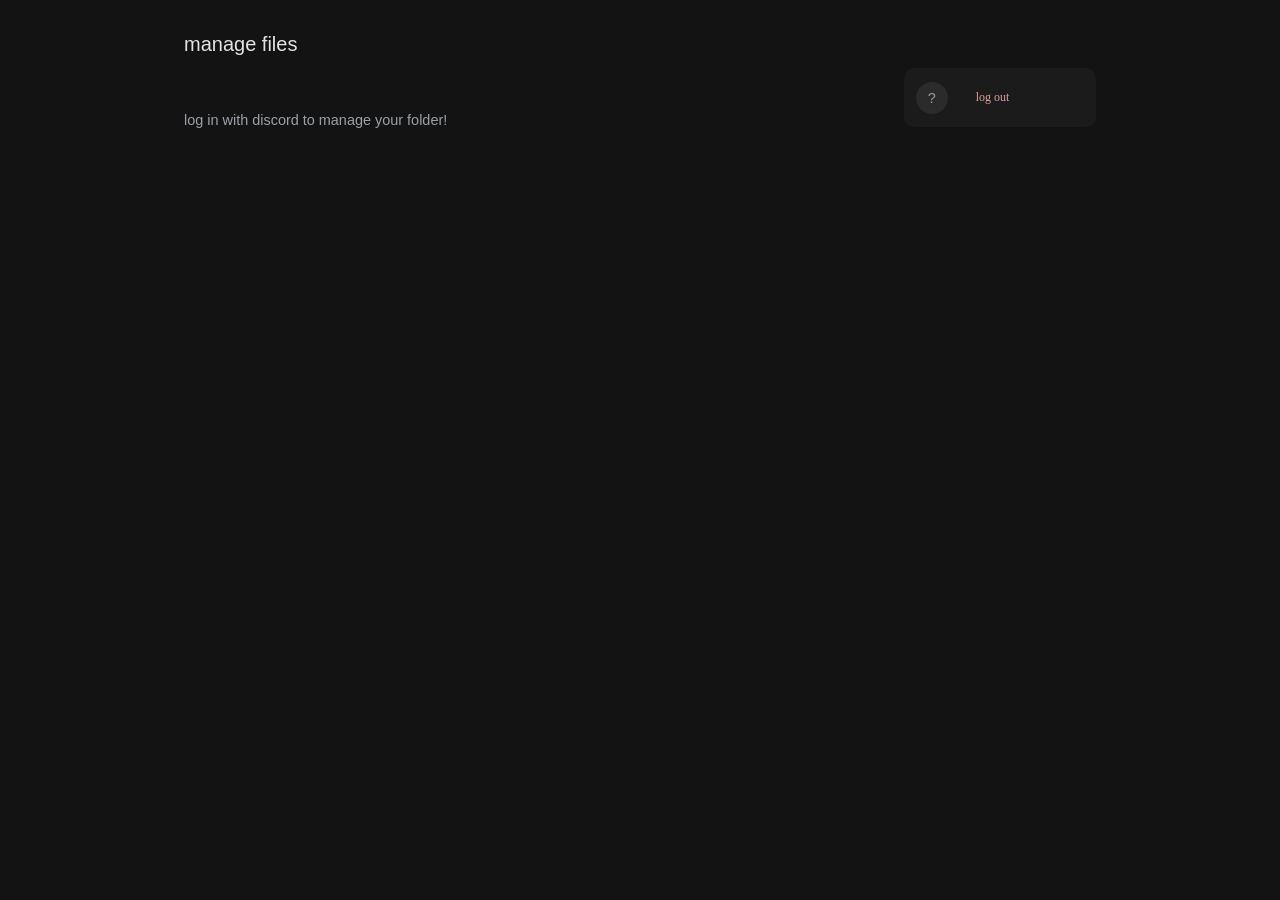
==== manage.html @ f42c9b2f "cat manager" ====
<!doctype html>
<html lang="en">
  <head>

    <meta charset="utf-8" />
    <meta name="viewport" content="width=device-width, initial-scale=1" />
    <title>MANAGE your cat!! big business</title>

    <link rel="icon" type="image/png" href="favicon.png" />
    <link rel="stylesheet" href="index.css" />
    <link rel="stylesheet" href="src/manage.css" />

  </head>
  <body>
    <div class="managepage">
      <header class="manageheader">
        <h1>manage files</h1>
        <div class="managelogin">
          <button type="button" class="discordavatarbutton headericonbutton">
            <svg xmlns="http://www.w3.org/2000/svg" width="24" height="24" fill="#aac1f0" viewBox="0 -960 960 960">
              <path d="M480-481q66 0 113-47t47-113-47-113-113-47-113 47-47 113 47 113 113 47M160-160v-94q0-38 19-65t49-41q67-30 128.5-45T480-420t123.5 15.5T732-360q31 14 49.5 41t18.5 65v94z"/>
            </svg>
          </button>
          <div class="discordmenu" hidden>
            <div class="discordmenuavatar"></div>
            <div class="discordmenuname"></div>
            <button type="button" class="discordmenulogout">log out</button>
          </div>
        </div>
      </header>
      <main class="managemain">
        <div class="managestatus">log in with discord to manage your folder</div>
        <div class="managefolders" hidden></div>
      </main>
    </div>
    <script type="module" src="src/manage.js"></script>
  </body>
</html>
---- index.css ----
@font-face {
    font-family: "google sans";
    src: url("assets/fonts/roboto.woff2") format("woff2");
    font-weight: 300;
}
@font-face {
    font-family: "comic sans";
    src: url("assets/fonts/comicsans.woff2") format("woff2");
    font-weight: 300;
}

/*//////////////////////////////////////////////////////////////////////*/

*, *::before, *::after {box-sizing: border-box; scrollbar-width: none}
*::-webkit-scrollbar {width: 0; height: 0}

html, body {
    margin: 0; height: 100%;
    font-size: 0.95em; font-weight: 100;
    font-family: "google sans";
    color: #eee; background: #131314;
}
html {scrollbar-gutter: stable}

.goog {
    display: flex; height: 100%;
    min-height: 0;
}

:any-link {
    color: #8ab4f8;
    text-decoration-line: underline; text-decoration-style: wavy;
}
:is(a, b, s, i, p, span, em, li, ul, br,
    button, input, textarea,
    h1, h2, h3, h4, h5, h6):not(.readmesidebar *) {user-select: none}
img {
    -webkit-user-drag: none; user-select: none;
}

/*//////////////////////////////////////////////////////////////////////*/

.readmesidebar {
    width: min(320px, 38vw); min-width: 120px;
    background: rgba(128,128,128,0.05); overflow: hidden;
    flex-shrink: 0; transition: none;
    display: flex; flex-direction: column; min-height: 0;
}
.readmesidebar .readmescroll {flex: 1 1 auto; min-height: 0}

/*//////////////////////////////////////////////////////////////////////*/

.goog:not(.readmeopen) .readmesidebar {
    width: 0; min-width: 0;
    opacity: 0; pointer-events: none;
}

.readmeclose {display: none; margin: 0}

.readmebar {
    display: flex; gap: 8px;
    align-items: center; margin: 0 0 0.5em;
}

.readmecontent {min-width: 0}

.readmenav {display: flex; gap: 6px}
.readmenavbtn {
    font-family: "google sans";
    width: auto !important; height: 32px;
    padding: 0 4px !important;
    border-radius: 50px !important; background: #2b323e;
    color: #c5d5f3; font-size: 12px;
}
.readmenavbtn:hover {background: #2b323e}
.readmenavbtn.active {background: #2b323e}


/* special markdown css below :p */
h1, h2, h3, h4, h5, h6 {
    font-weight: 200; margin: 0;
    line-height: 1;
}

.readmescroll {
    height: 100%; overflow: auto;
    padding: 1em;
}
.readrivemediaoc {max-width: 100%; font-family: "comic sans", cursive}
.readrivemediaoc a {overflow-wrap: anywhere; word-break: break-word}

.readrivemediaoc p {
    color: #ccc; font-size: 13px;
}

.readrivemediaoc img:not([width]) {
    display: block; width: 100%;
    padding-bottom: 1em;
}
.readrivemediaoc img[width] {
    display: inline; vertical-align: middle;
    align-items: baseline;
}

.readrivemediaoc h6 {
    font-size: 0.75em; opacity: 0.75;
    line-height: 1; margin: 0;
}

hr {
    border: none; border-bottom: 1px solid rgba(128,128,128,0.5);
    margin: 1.5em 0; width: 100%;
}

li {
    margin-left: 1em; font-weight: 200;
    font-size: 0.75em; color: #ccc;
}

/*//////////////////////////////////////////////////////////////////////*/

.drivemain {
    flex: 1; display: flex;
    flex-direction: column; min-width: 0;
}

.driveheader {
    display: flex; align-items: center;
    flex-wrap: nowrap; gap: 1em;
    padding: 1em;
}

.searchwrap {
    flex: 1 1 auto; min-width: 0;
}
.searchbar {
    display: flex; align-items: center;
    gap: 4px; background: #1e1f20;
    border-radius: 99px; height: 3em;
    padding: 12px 0 12px 12px;
}
.searchbar .searchinput {
    min-width: 0;
}
.searchbar .viewtoggle.insearch {
    margin-left: auto; height: 3em;
    background: rgba(0,0,0,0.18);
}
.searchbar .thumbsizetoggle.insearch {margin-left: 6px}
.thumbsizetoggle.sizehidden {display: none}
.searchinput {
    font-family: "google sans";
    flex: 1; border: none;
    background: transparent; color: #eee;
    font-size: 1.1em; outline: none;
}

.headercontrols {
    display: flex; align-items: center;
}

/*//////////////////////////////////////////////////////////////////////*/

.discordwrap {
    position: relative; height: 3em;
    display: flex; align-items: center;
}

.discordavatarbutton {
    width: 3em; height: 3em;
    margin: 0 0 0 0.25em; padding: 0;
    border: none; border-radius: 50%;
    background: transparent; cursor: pointer;
    display: grid; place-items: center;
}
.discordavatarbutton:hover {
    background: #232324;
}

.discordavatar {
    width: 28px; height: 28px;
    border-radius: 50%; object-fit: cover;
}

.discordavatarimg {
    width: 28px; height: 28px;
    border-radius: 50%; object-fit: cover;
}

/*//////////////////////////////////////////////////////////////////////*/

.discordmenu {
    position: absolute; top: calc(100% + 8px);
    right: 0; min-width: 220px; user-select: none;
    padding: 10px; border-radius: 14px;
    background: #282a2c; z-index: 6767;
}

.discordmenutop {
    display: grid; grid-template-columns: 34px 1fr;
    gap: 1em; align-items: center;
    padding-bottom: 0.25em;
}

.discordmenuavatar {
    width: 3em; height: 3em;
    border-radius: 50%;
    overflow: hidden; display: grid;
    place-items: center;
}
.discordmenuavatar img {
    width: 100%; height: 100%;
    object-fit: cover;
    display: block;
}

.discordmenuname {
    font-weight: 600;
    font-size: 1.35em; color: #eee;
    overflow: hidden; text-overflow: ellipsis;
    white-space: nowrap;
}

.discordmenulogout {
    font-family: "google sans" !important;
    width: 100%; display: flex;
    align-items: center; gap: 8px;
    padding: 10px 12px; border-radius: 12px;
    border: none; background: #1e1f20;
    color: #eee; cursor: pointer;
}
.discordmenulogout:hover {background: #232324}

.loginhint {
    position: fixed;
    right: 28px; top: 60px;
}
.loginhint img {
    width: 90px;
    height: auto; display: block;
}
.loginhint.fade {opacity: 0}

/*//////////////////////////////////////////////////////////////////////*/

.headericonbutton {
    flex: 0 0 auto; width: 40px;
    height: 3em; padding: 0;
    border: none; border-radius: 50%;
    background: transparent; cursor: pointer;
    display: grid; place-items: center;
}
.headericonbutton:hover {
    background: #2a2b2c;
}

.headericonbutton:disabled {
    filter: grayscale(1); opacity: 0.42;
    cursor: default; pointer-events: none;
}
.headericonbutton[hidden] {display: none !important}
/* holy slop */
.commentsbutton .commentsicon {grid-area: 1 / 1}
.commentsbutton .commentsiconoff {display: none}
.commentsbutton.commentsmuted .commentsicon-on {display: none}
.commentsbutton.commentsmuted .commentsiconoff {display: block}

.readmebutton .readmeicon {grid-area: 1 / 1}
.readmebutton .readmeicon-closed {display: none}
.readmebutton.readmeclosed .readmeicon-open {display: none}
.readmebutton.readmeclosed .readmeicon-closed {display: block}

.headeractions {
    display: flex; align-items: center;
    gap: 0.5em;
}

.viewtoggle {
    background: #1e1f20; height: 4em;
    display: flex; align-items: center;
    border-radius: 99px; overflow: hidden;
}
.viewbutton {
    width: 40px; height: 4em;
    border: none; background: none;
    cursor: pointer; display: grid;
    place-items: center;
}
.viewbutton.active {background: #232324}

.refreshwrap {
    position: relative; display: flex;
    align-items: center; justify-content: center;
    min-width: 40px; align-self: center;
    height: 3em; box-sizing: content-box;
}
.refreshbutton {
    width: 40px; height: 3em;
    border: none; border-radius: 50%;
    background: transparent; color: #8ab4f8;
    cursor: pointer; display: grid;
    place-items: center;
}
.refreshbutton:hover {background: #232324}

.refreshtime {
    position: absolute; left: 50%;
    top: calc(100% - 10px); transform: translateX(-50%);
    font-size: 0.7em; color: #9aa0a6;
    line-height: 1.1; white-space: nowrap;
    pointer-events: none;
}

/*//////////////////////////////////////////////////////////////////////*/

.breadcrumbs {
    display: flex; align-items: center;
    flex-wrap: wrap; gap: 6px;
    font-size: 14px;
}

.breadcrumbs button {
    font: inherit; background: none;
    border: none; color: #9aa0a6;
    cursor: pointer; padding: 4px 6px;
    border-radius: 4px;
}

.breadcrumbs button:hover {
    background: #1e1f20; color: #eee;
}

.breadcrumbs button.current {
    color: #eee; font-weight: 500;
    cursor: default;
}

.drivecontent {
    flex: 1; overflow: auto;
    padding: 8px 24px 24px;
}

.drivegrid {
    display: flex; flex-direction: column;
    gap: 12px;
}

/*//////////////////////////////////////////////////////////////////////*/

.folderrow {
    display: grid; grid-template-columns: repeat(auto-fill, minmax(220px, 1fr));
    gap: 12px 16px;
}

.name {
    overflow: hidden; text-overflow: ellipsis;
    white-space: nowrap;
}

.filegrid {
    display: grid; grid-template-columns: repeat(auto-fill, minmax(220px, 1fr));
    gap: 16px;
}
.filegrid.thumbsmall:not(.listmode),
.folderrow.foldergrid.thumbsmall {grid-template-columns: repeat(auto-fill, minmax(140px, 1fr))}
.filegrid.thumblarge:not(.listmode),
.folderrow.foldergrid.thumblarge {grid-template-columns: repeat(auto-fill, minmax(320px, 1fr))}

.filegrid.listmode {
    grid-template-columns: repeat(auto-fill, minmax(340px, 1fr));
    gap: 4px 12px;
}

.foldergrid {gap: 16px}
.folderlist {
    grid-template-columns: repeat(auto-fill, minmax(340px, 1fr));
    gap: 4px 12px;
}
.folderlist .filecard {
    display: flex; align-items: center;
    border-radius: 8px;
}
.folderlist .thumb {
    width: 72px; min-width: 72px;
    aspect-ratio: 1; order: -1;
}
.folderlist .filehead {flex: 1}
.folderthumbgrid {
    position: relative; z-index: 1;
    width: 100%; height: 100%;
    display: grid; gap: 4px;
    padding: 8px; box-sizing: border-box;
    grid-template-columns: 1fr 1fr;
    grid-template-rows: 1fr 1fr;
}
.folderthumbgrid img {
    min-width: 0; min-height: 0;
    border-radius: 4px;
}
.folderthumbgrid.count1 {grid-template-columns: 1fr; grid-template-rows: 1fr}
.folderthumb:has(.thumbimg:not(.thumbimgpending)) .thumbicon {display: none}
.foldergrid.thumbsmall .folderthumbgrid {padding: 5px; gap: 3px}
.foldergrid.thumblarge .folderthumbgrid {padding: 12px; gap: 6px}
.folderlist .folderthumbgrid {padding: 4px; gap: 2px}

.filecard {
    background: #1b1b1b; border-radius: 10px;
    overflow: hidden; border: 1px solid transparent;
    cursor: pointer;
}
.filecard:hover {
    background: #232324;
}

.filehead {
    display: flex; align-items: center;
    gap: 8px; padding: 10px;
}

.foldersize {
    margin-left: auto; flex-shrink: 0;
    color: #9aa0a6; font-size: 0.78em;
}

.folderreadme {
    background: #1b1b1b; border-radius: 10px;
    padding: 4px 18px; margin-bottom: 12px;
}
.folderreadme[hidden] {display: none}
.folderreadme h1, .folderreadme h2, .folderreadme h3,
.folderreadme h4, .folderreadme h5, .folderreadme h6 {
    color: #e3e3e3; margin: 0.6em 0 0.3em;
}
.folderreadme p {color: #c5d5f3; line-height: 1.5}
.folderreadme a {color: #8ab4f8}
.folderreadme pre {
    background: #111; border-radius: 6px;
    padding: 10px; overflow: auto;
}

.filemore {
    margin-left: auto;
    width: 34px; height: 34px;
    display: grid; place-items: center;
    border: none; border-radius: 999px;
    background: transparent;
    cursor: pointer;
    color: #9aa0a6;
}
.filemore:hover {background: rgba(255,255,255,0.06)}
.filemore:active {background: rgba(255,255,255,0.09)}
.filemore svg {display: block}

/*//////////////////////////////////////////////////////////////////////*/

.contextmenuwrap {
    position: fixed; inset: 0;
    z-index: 5000;
}
.contextmenuwrap[hidden] {display: none !important}
.contextmenubackdrop {
    position: absolute; inset: 0;
    background: transparent;
}
.contextmenu {
    position: absolute;
    min-width: 260px; max-width: min(320px, calc(100vw - 16px));
    border-radius: 12px; background: #1b1b1b;
    box-shadow: 0 16px 44px rgba(0,0,0,0.75);
}
.contextmenuitem {
    width: 100%;
    display: flex; align-items: center;
    gap: 10px; padding: 0.5em; border: 0;
    cursor: pointer; background: transparent;
    color: #eee; font: inherit; text-align: left;
}
.contextmenuitem:hover {background: rgba(255,255,255,0.06)}
.contextmenuitem:active {background: rgba(255,255,255,0.09)}
.contextmenuicon {width: 24px; height: 24px; display: grid; place-items: center; flex: 0 0 24px}
.contextmenutext {flex: 1 1 auto}

.icon {
    display: block; width: 18px;
    height: 18px; flex: 0 0 18px;
}

/*//////////////////////////////////////////////////////////////////////*/

.thumb {
    aspect-ratio: 1 / 1; background: #0e0e0f;
    display: flex; align-items: center;
    justify-content: center; overflow: hidden;
    position: relative;
}

.thumbicon {
    position: absolute; inset: 0;
    display: grid; place-items: center;
    opacity: 0.35; pointer-events: none;
}
.thumbicon .icon {
    width: 56px; height: 56px;
}

.thumb img {
    width: 100%; height: 100%;
    object-fit: cover; position: relative;
    z-index: 1; border: 0;
    outline: none;
    box-shadow: none;
    background: transparent;
}

.thumbimgpending {
    opacity: 0;
}

.thumbfallback {
    font-size: 12px; color: #9aa0a6;
    padding: 12px; text-align: center;
}

.filegrid.listmode .filecard {
    display: flex; align-items: center;
    border-radius: 8px;
}

.filegrid.listmode .thumb {
    width: 72px; min-width: 72px;
    aspect-ratio: 1; order: -1;
}
.filegrid.listmode .filehead {
    flex: 1;
}

.loadingstate, .emptystate {
    grid-column: 1 / -1; text-align: center;
}

.sogdot {
    width: 20px; height: 20px;
}

.sogloading {
    min-height: 80px; display: flex;
    align-items: center; justify-content: center;
    gap: 6px;
}

/*//////////////////////////////////////////////////////////////////////*/

.medialightbox {
    position: fixed; inset: 0;
    z-index: 600; display: flex;
    align-items: center; justify-content: center;
    opacity: 0; visibility: hidden;
    pointer-events: none;
    transition: opacity 0.22s ease, visibility 0.22s;
}

.medialightbox.medialightboxvisible {
    opacity: 1; visibility: visible;
    pointer-events: auto;
}

.medialightbox > .mediabackdrop {
    position: absolute; inset: 0;
    background: rgba(0, 0, 0, 0.76);
}

.medialightbox > .mediabox {
    position: relative; width: 100vw;
    height: 100vh;
    display: flex; align-items: center;
    justify-content: center; border-radius: 12px;
    box-shadow: 0 24px 64px rgba(0, 0, 0, 0.55);
    overflow: visible;
}

.mediatoolbar {
    position: absolute; top: 10px;
    left: 10px; z-index: 2500;
    display: flex; gap: 6px;
    align-items: center;
}
.mediatoolbar .headericonbutton {
    width: 42px; height: 42px;
    border-radius: 999px; background: #1e1f20;
    box-shadow: 0 2px 10px rgba(0,0,0,0.4);
}
.mediatoolbar .headericonbutton:hover {background: #2f3031}

.mediaviewport {
    position: relative; display: flex;
    width: 100%; height: 100%;
    align-items: center; justify-content: center;
    gap: 10px; padding: 8px;
    overflow: hidden;
}

.mediastage {
    position: relative; flex: 1 1 auto;
    min-width: 0; height: 100%;
    display: flex; align-items: center;
    justify-content: center; overflow: hidden;
}

/*//////////////////////////////////////////////////////////////////////*/

.medianav {
    position: absolute; top: 50%;
    transform: translateY(-50%); z-index: 2000;
    width: 42px; height: 42px;
    border-radius: 999px; background: rgba(19, 19, 20, 0.55);
}
.medianav:hover {
    background: rgba(30, 31, 32, 0.85);
}
.medianavleft {left: 12px}
.medianavright {right: 12px}

/*//////////////////////////////////////////////////////////////////////*/

.mediacontent {
    max-width: 100%; max-height: calc(100vh - 56px);
    display: flex; align-items: center;
    justify-content: center;
}

.mediacontent img,
.mediacontent video {
    max-width: 100%; max-height: calc(100vh - 56px);
    object-fit: contain; border-radius: 8px;
}

.mediacontent video {
    width: 100%; background: #000;
}

.mediaregionlayer {
    position: absolute; inset: 0;
    pointer-events: none; overflow: hidden;
}

.mediaregion {
    position: absolute;
    border: 1px solid rgba(255,193,7,0.95);
    transition: opacity 140ms ease;
}
.mediastage.commentfocus .mediaregion:not(.active) {opacity: 0.25}

.mediastage.commentfocus::before {
    content: "";
    position: absolute;
    inset: 0;
    background: rgba(0,0,0,0.18);
    pointer-events: none;
    z-index: 1;
}
.mediastage.commentfocus .mediacontent {position: relative; z-index: 2}
.mediastage.commentfocus .mediaregionlayer,
.mediastage.commentfocus .mediainfo {z-index: 2}

.mediastage.commentfocus .mediacontent {
    filter: brightness(0.5)
}

.mediastage.commentfocus .mediacontent img {
    background: #000;
    border-radius: 8px;
}
.mediaregionlayer.selecting {
    pointer-events: auto;
    cursor: crosshair;
    touch-action: none;
}
.mediaregiondraft {
    position: absolute;
    border: 1px dashed rgba(138,180,248,0.95);
    background: rgba(138,180,248,0.16);
}

.mediainfo {
    position: absolute; bottom: 5px; left: 5px;
    padding: 8px 12px; border-radius: 0.5em;
    background: rgba(0,0,0,0.5); color: #e3e3e3;
    font-size: 13px; font-weight: 300; max-width: 62%;
    line-height: 1.35; word-break: break-word;
}
.mediainfofilename {
    font-size: 12px;
    color: #e3e3e3;
}
.mediainfometa {
    font-size: 9px;
    opacity: 0.75;
    line-height: 1.3;
}

.mediacomments {
    flex: 0 0 auto; height: 100%;
    width: min(360px, 34vw);
    border-radius: 10px;
    display: flex;
    flex-direction: column; overflow: hidden;
    overscroll-behavior: contain;
    touch-action: pan-y;
    pointer-events: auto;
}
.mediacomments[hidden] {display: none !important}

.mediacommentslist {
    flex: 1 1 auto; min-height: 0;
    overflow: auto; display: flex;
    flex-direction: column;
    gap: 5px; overscroll-behavior: contain;
    -webkit-overflow-scrolling: touch;
}

.mediacomment {
    background: #161719; border-radius: 8px;
    padding: 8px 10px;
}
.mediacommentchain {
    display: flex;
    flex-direction: column;
    gap: 0; border-radius: 8px;
    overflow: hidden;
    flex: 0 0 auto;
}
.mediacommentchain.dimmed {
    filter: brightness(0.55);
    /* is it better to use ms over s? answer: Fuuckkkk i don't knowwww */
    transition: filter 140ms ease;
}
.mediacommentchain:not(.dimmed) {
    filter: none;
}
.mediacommentchain .mediacomment {
    border: none;
    border-radius: 0;
}
.mediacommentchain .mediacomment:first-child {border-top: none}
.mediacomment.clickable {cursor: pointer}
.mediacomment.isreply {
    padding-left: 3em;
}

.mediacommentrow {
    display: grid; grid-template-columns: 28px 1fr;
    gap: 8px; align-items: start;
}

.mediacommentpfpwrap {
    position: relative; width: 28px;
    height: 28px;
}

.mediacommentpfp {
    width: 28px; height: 28px;
    border-radius: 50%; object-fit: cover;
    background: #0f1011; border: 1px solid rgba(255,255,255,0.08);
}

.mediacommentsource {
    position: absolute; right: -2px;
    bottom: -2px; width: 1em; height: auto;
    background: black;
    border-radius: 50%;
}

/* perhaps this could be styled more uniquely? */
.mediacommentpfpfallback {
    object-fit: contain;
    background: #000;
}

.mediacommentmeta {
    display: flex; flex-direction: column;
    align-items: flex-start; gap: 2px;
    margin-bottom: 4px;
}

.mediacommentauthor {
    font-size: 12px; color: #eee;
    overflow: hidden; text-overflow: ellipsis;
    white-space: nowrap;
}

.mediacommenttime {
    font-size: 11px; color: #9aa0a6;
    white-space: nowrap;
}

.mediacommenttext {
    font-size: 13px; color: #eee;
    word-break: break-word;
}

.mediacommentbody {
    max-height: 5.6em;
    overflow: auto;
}

.mediacommentsempty {
    color: #9aa0a6; font-size: 13px;
    text-align: center; padding: 18px 10px;
}

/*//////////////////////////////////////////////////////////////////////*/

.commentcompose {
    width: 100%; height: 78px; resize: none;
    min-height: 78px; max-height: 78px;
    overflow: auto; font: inherit;
    color: #eee; background: rgba(0,0,0,0.18);
    border: 1px solid rgba(255,255,255,0.08); 
    border-radius: 10px 10px 10px 0;
    padding: 10px; outline: none;
}

.commentcomposerwrap {margin-top: 0}
.regioncomposer {
    position: sticky;
    bottom: 0; z-index: 3;
    background: #161719;
}

.commentcompose:focus {border-color: rgba(138,180,248,0.35)}
.commentcomposeactions {
    display: flex; justify-content: flex-start;
    gap: 0; margin-top: 0;
}
.commentpost {
    font: inherit; padding: 4px 8px 4px 8px;
    border-radius: 0 0 10px 10px; border: 1px solid rgba(138,180,248,0.25);
    background: rgba(138,180,248,0.10); color: #8ab4f8;
    cursor: pointer;
}
.commentpost:hover {background: rgba(138,180,248,0.16)}
.commentpost:disabled {opacity: 0.5; cursor: default}

/*//////////////////////////////////////////////////////////////////////*/

.discordloginbutton,
.discordlogout {
    font: inherit; padding: 8px 10px;
    border-radius: 8px; border: 1px solid rgba(138,180,248,0.25);
    background: rgba(138,180,248,0.08); color: #8ab4f8;
    cursor: pointer;
}
.discordloginbutton:hover,
.discordlogout:hover {
    background: rgba(138,180,248,0.14);
}

/*//////////////////////////////////////////////////////////////////////*/

.zipwrap {
    position: fixed; right: 18px;
    bottom: 18px; z-index: 500;
    display: flex; flex-direction: column;
    align-items: flex-end; gap: 10px;
}
.zipbutton {
    width: 52px; height: 52px;
    border-radius: 50%; border: none;
    background: #1b1b1b; cursor: pointer;
    display: grid; place-items: center;
}
.zipbutton:hover {background: #232323}
.zipwrap.zipping .zipbutton {display: none}
.zippanel {
    width: 264px; padding: 10px 12px;
    background: #1b1b1b; border: none;
    border-radius: 10px;
}
.zippanel.zipactive {cursor: pointer}
.zipname {
    color: #e6e6e6; font-size: 0.85em;
    height: 16px; line-height: 16px;
    white-space: nowrap; overflow: hidden;
    text-overflow: ellipsis;
}
.zipbar {
    margin-top: 6px; height: 3px;
    background: rgba(255,255,255,0.08); border-radius: 3px;
    overflow: hidden;
}
.zipbarfill {
    height: 100%; width: 0%;
    background: #8ab4f8;
}
.zipstats {
    margin-top: 5px; color: #9aa0a6;
    font-size: 0.8em;
    height: 15px; line-height: 15px;
}
---- src/manage.css ----
.managepage {
    max-width: 960px; margin: 0 auto;
    padding: 24px; color: #e3e3e3;
    font-family: Arial, sans-serif;
}

.manageheader {
    display: flex; align-items: center;
    justify-content: space-between;
    margin-bottom: 24px;
}
.manageheader h1 {font-size: 20px; margin: 0}

.managelogin {position: relative}
.discordmenu {
    position: absolute; right: 0; top: 44px;
    background: #1b1b1b; border-radius: 10px;
    padding: 12px; min-width: 180px;
    display: flex; align-items: center; gap: 8px;
    z-index: 10;
}
.discordmenuavatar {
    width: 32px; height: 32px;
    border-radius: 50%; overflow: hidden;
    background: #2b2b2b; flex-shrink: 0;
}
.discordmenuname {flex: 1; font-size: 13px; overflow: hidden; text-overflow: ellipsis; white-space: nowrap}
.discordmenulogout {
    background: transparent; border: none;
    color: #df9d9b; cursor: pointer;
    font-size: 12px;
}

.managestatus {color: #9aa0a6; padding: 24px 0}

.managefolder {margin-bottom: 32px}
.managefoldertitle {
    font-size: 16px; margin: 0 0 12px;
    text-transform: capitalize;
}

.managegrid {
    display: grid; grid-template-columns: repeat(auto-fill, minmax(140px, 1fr));
    gap: 12px; margin-bottom: 12px;
}
.managegridloading {
    color: #9aa0a6; font-size: 13px;
    grid-column: 1 / -1;
}

.managecard {
    background: #1b1b1b; border-radius: 8px;
    overflow: hidden; transition: opacity 0.15s;
}
.managethumb {
    width: 100%; aspect-ratio: 1;
    object-fit: cover; display: block;
    background: #111;
}
.managecardname {
    font-size: 12px; padding: 6px 8px 0;
    overflow: hidden; text-overflow: ellipsis; white-space: nowrap;
}
.managecardmeta {font-size: 11px; color: #9aa0a6; padding: 0 8px}
.managecardactions {
    display: flex; gap: 6px;
    padding: 8px;
}
.managecardactions button {
    flex: 1; font-size: 11px;
    padding: 6px; border-radius: 6px;
    border: none; cursor: pointer;
    background: #2b2b2b; color: #e3e3e3;
}
.managedeletebtn {color: #df9d9b !important}
.managecardactions button:hover {background: #333}

.manageupload {
    display: inline-block;
    background: #2b2b2b; color: #8ab4f8;
    padding: 10px 16px; border-radius: 8px;
    cursor: pointer; font-size: 13px;
}
.manageupload:hover {background: #333}
.manageuploadstatus {
    color: #9aa0a6; font-size: 12px;
    margin-top: 8px;
}
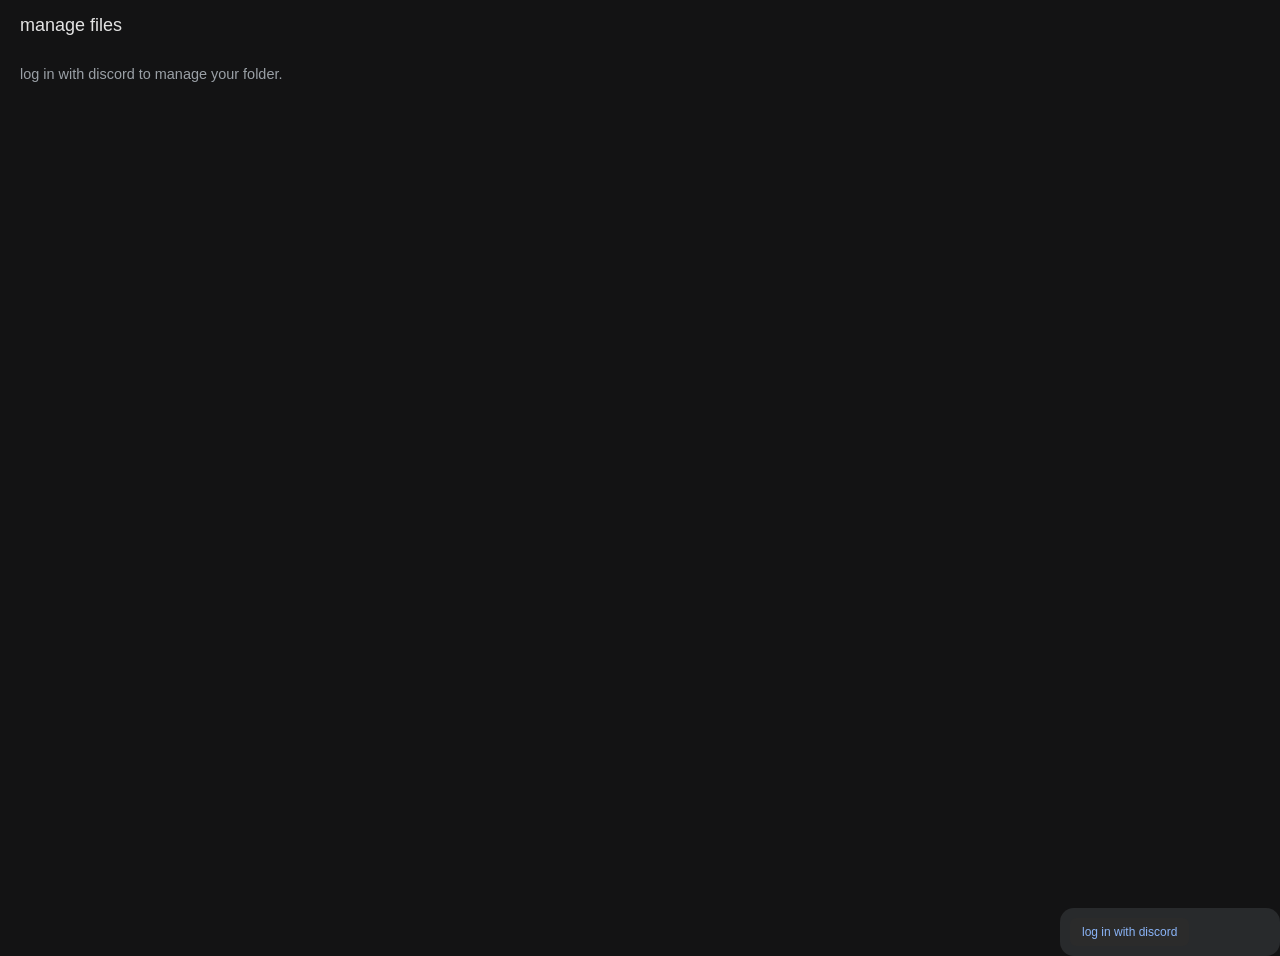
==== commit 39bf340d: "better styling for whitelist and image manager" ====
--- a/manage.html
+++ b/manage.html
@@ -4,7 +4,7 @@
 
     <meta charset="utf-8" />
     <meta name="viewport" content="width=device-width, initial-scale=1" />
-    <title>MANAGE your cat!! big business</title>
+    <title>manage your cat!! big business oh yeah</title>
 
     <link rel="icon" type="image/png" href="favicon.png" />
     <link rel="stylesheet" href="index.css" />
@@ -15,24 +15,94 @@
     <div class="managepage">
       <header class="manageheader">
         <h1>manage files</h1>
-        <div class="managelogin">
-          <button type="button" class="discordavatarbutton headericonbutton">
-            <svg xmlns="http://www.w3.org/2000/svg" width="24" height="24" fill="#aac1f0" viewBox="0 -960 960 960">
-              <path d="M480-481q66 0 113-47t47-113-47-113-113-47-113 47-47 113 47 113 113 47M160-160v-94q0-38 19-65t49-41q67-30 128.5-45T480-420t123.5 15.5T732-360q31 14 49.5 41t18.5 65v94z"/>
+        <div class="manageheaderactions">
+          <button type="button" class="managewhitelistbtn headericonbutton" title="whitelist" hidden>
+            <svg xmlns="http://www.w3.org/2000/svg" width="22" height="22" fill="#aac1f0" viewBox="0 -960 960 960">
+              <path d="m370-80-16-128q-13-5-24.5-12T307-235l-119 50L78-375l103-78q-1-7-1-13.5v-27q0-6.5 1-13.5L78-585l110-190 119 50q11-8 23-15t24-12l16-128h220l16 128q13 5 24.5 12t22.5 15l119-50 110 190-103 78q1 7 1 13.5v27q0 6.5-2 13.5l103 78-110 190-118-50q-11 8-23 15t-24.5 12L590-80zm112-260q58 0 99-41t41-99-41-99-99-41-99 41-41 99 41 99 99 41" />
             </svg>
           </button>
-          <div class="discordmenu" hidden>
+          <div class="discordmenu">
             <div class="discordmenuavatar"></div>
             <div class="discordmenuname"></div>
-            <button type="button" class="discordmenulogout">log out</button>
+            <button type="button" class="managelogin">log in with discord</button>
+            <button type="button" class="discordmenulogout" hidden>log out</button>
           </div>
         </div>
       </header>
       <main class="managemain">
-        <div class="managestatus">log in with discord to manage your folder</div>
+        <div class="managestatus">log in with discord to manage your folder.</div>
         <div class="managefolders" hidden></div>
       </main>
     </div>
+
+    <div class="manageoverlay" hidden>
+      <div class="manageoverlaybackdrop"></div>
+      <div class="manageoverlaybox">
+        <div class="manageoverlayhead">
+          <h2>whitelist</h2>
+          <button type="button" class="manageoverlayclose headericonbutton" title="close">
+            <svg xmlns="http://www.w3.org/2000/svg" width="22" height="22" fill="#e3e3e3" viewBox="0 -960 960 960">
+              <path d="m313-440 224 224-57 56-320-320 320-320 57 56-224 224h487v80z"/>
+            </svg>
+          </button>
+        </div>
+        <section class="manageadmin"></section>
+      </div>
+    </div>
+
+    <div class="medialightbox" hidden>
+      <div class="mediabackdrop"></div>
+      <div class="mediabox" role="dialog" aria-modal="true">
+        <div class="mediatoolbar">
+          <button type="button" class="mediaclose headericonbutton" title="close preview">
+            <svg xmlns="http://www.w3.org/2000/svg" width="24" height="24" fill="#e3e3e3" viewBox="0 -960 960 960">
+              <path d="m313-440 224 224-57 56-320-320 320-320 57 56-224 224h487v80z"/>
+            </svg>
+          </button>
+          <button type="button" class="mediatoolbtn mediadownload headericonbutton" title="download">
+            <svg xmlns="http://www.w3.org/2000/svg" width="24" height="24" fill="#e3e3e3" viewBox="0 -960 960 960">
+              <path d="M480-320 280-520l56-58 104 104v-326h80v326l104-104 56 58zM240-160q-33 0-56.5-23.5T160-240v-120h80v120h480v-120h80v120q0 33-23.5 56.5T720-160z"/>
+            </svg>
+          </button>
+          <button type="button" class="mediatoolbtn mediacopylink headericonbutton" title="copy preview link">
+            <svg xmlns="http://www.w3.org/2000/svg" width="24" height="24" fill="#e3e3e3" viewBox="0 -960 960 960">
+              <path d="M440-280H280q-83 0-141.5-58.5T80-480q0-83 58.5-141.5T280-680h160v80H280q-50 0-85 35t-35 85q0 50 35 85t85 35h160zM320-440v-80h320v80zm200 160v-80h160q50 0 85-35t35-85q0-50-35-85t-85-35H520v-80h160q83 0 141.5 58.5T880-480q0 83-58.5 141.5T680-280z"/>
+            </svg>
+          </button>
+          <button type="button" class="mediatoolbtn mediacopyimagelink headericonbutton" title="copy image link">
+            <svg xmlns="http://www.w3.org/2000/svg" width="24" height="24" fill="#e3e3e3" viewBox="0 -960 960 960">
+              <path d="M200-120q-33 0-56.5-23.5T120-200v-560q0-33 23.5-56.5T200-840h560q33 0 56.5 23.5T840-760v560q0 33-23.5 56.5T760-120zm0-80h560v-560H200zm40-80h480L570-480 450-320l-90-120zm-40 80v-560z"/>
+            </svg>
+          </button>
+          <button type="button" class="mediatoolbtn mediacommentbtn headericonbutton" title="add comment">
+            <svg xmlns="http://www.w3.org/2000/svg" width="24" height="24" fill="#e3e3e3" viewBox="0 -960 960 960">
+              <path d="M440-400h80v-120h120v-80H520v-120h-80v120H320v80h120zM80-80v-720q0-33 23.5-56.5T160-880h640q33 0 56.5 23.5T880-800v480q0 33-23.5 56.5T800-240H240zm126-240h594v-480H160v525zm-46 0v-480z"/>
+            </svg>
+          </button>
+        </div>
+        <div class="mediaviewport">
+          <div class="mediastage">
+            <button type="button" class="medianav medianavleft headericonbutton" title="previous image" hidden>
+              <svg xmlns="http://www.w3.org/2000/svg" width="24" height="24" fill="#9aa0a6" viewBox="0 -960 960 960">
+                <path d="M560-240 320-480l240-240 56 56-184 184 184 184z"/>
+              </svg>
+            </button>
+            <button type="button" class="medianav medianavright headericonbutton" title="next image" hidden>
+              <svg xmlns="http://www.w3.org/2000/svg" width="24" height="24" fill="#9aa0a6" viewBox="0 -960 960 960">
+                <path d="M504-480 320-664l56-56 240 240-240 240-56-56z"/>
+              </svg>
+            </button>
+            <div class="mediacontent"></div>
+            <div class="mediaregionlayer"></div>
+            <div class="mediainfo" aria-live="polite"></div>
+          </div>
+          <aside class="mediacomments" hidden>
+            <div class="mediacommentslist"></div>
+          </aside>
+        </div>
+      </div>
+    </div>
+
     <script type="module" src="src/manage.js"></script>
   </body>
 </html>
--- a/src/manage.css
+++ b/src/manage.css
@@ -1,47 +1,86 @@
 .managepage {
-    max-width: 960px; margin: 0 auto;
-    padding: 24px; color: #e3e3e3;
+    width: 100%; margin: 0;
+    padding: 16px 20px 40px;
+    color: #e3e3e3;
     font-family: Arial, sans-serif;
+    box-sizing: border-box;
 }
 
 .manageheader {
     display: flex; align-items: center;
     justify-content: space-between;
-    margin-bottom: 24px;
-}
-.manageheader h1 {font-size: 20px; margin: 0}
-
-.managelogin {position: relative}
+    margin-bottom: 16px;
+}
+.manageheader h1 {font-size: 18px; margin: 0}
+
+.manageheaderactions {display: flex; align-items: center; gap: 10px}
+
+.managewhitelistbtn {
+    background: transparent; border: none;
+    cursor: pointer; padding: 6px;
+    border-radius: 8px;
+}
+.managewhitelistbtn:hover {background: rgba(255,255,255,0.06)}
+
+/* login/logout: css alone decides which half of the menu shows, based on whether
+   discordmenulogout is hidden (drivediscord already toggles that for us) */
 .discordmenu {
-    position: absolute; right: 0; top: 44px;
-    background: #1b1b1b; border-radius: 10px;
-    padding: 12px; min-width: 180px;
     display: flex; align-items: center; gap: 8px;
-    z-index: 10;
 }
 .discordmenuavatar {
-    width: 32px; height: 32px;
+    width: 28px; height: 28px;
     border-radius: 50%; overflow: hidden;
     background: #2b2b2b; flex-shrink: 0;
 }
-.discordmenuname {flex: 1; font-size: 13px; overflow: hidden; text-overflow: ellipsis; white-space: nowrap}
-.discordmenulogout {
-    background: transparent; border: none;
-    color: #df9d9b; cursor: pointer;
-    font-size: 12px;
-}
-
-.managestatus {color: #9aa0a6; padding: 24px 0}
-
-.managefolder {margin-bottom: 32px}
+.discordmenuname {font-size: 13px; max-width: 140px; overflow: hidden; text-overflow: ellipsis; white-space: nowrap}
+.managelogin, .discordmenulogout {
+    background: #2b2b2b; border: none;
+    border-radius: 6px; cursor: pointer;
+    font-size: 12px; padding: 7px 12px;
+}
+.discordmenulogout {color: #df9d9b}
+.managelogin {color: #8ab4f8}
+.discordmenu:has(.discordmenulogout:not([hidden])) .managelogin {display: none}
+.discordmenu:has(.discordmenulogout[hidden]) .discordmenuavatar,
+.discordmenu:has(.discordmenulogout[hidden]) .discordmenuname,
+.discordmenu:has(.discordmenulogout[hidden]) .discordmenulogout {display: none}
+
+.managestatus {color: #9aa0a6; padding: 16px 0}
+
+/*//////////////////////////////////////////////////////////////////////*/
+
+.managefolder {margin-bottom: 28px}
+.managefolderhead {
+    display: flex; align-items: center; gap: 12px;
+    margin-bottom: 10px; flex-wrap: wrap;
+}
 .managefoldertitle {
-    font-size: 16px; margin: 0 0 12px;
+    font-size: 15px; margin: 0;
     text-transform: capitalize;
 }
 
+.manageselectbar {
+    display: flex; align-items: center; gap: 8px;
+    font-size: 12px; color: #9aa0a6;
+}
+.manageselectdeletebtn, .manageselectclearbtn {
+    background: #2b2b2b; border: none;
+    border-radius: 6px; padding: 5px 10px;
+    font-size: 11px; cursor: pointer; color: #e3e3e3;
+}
+.manageselectdeletebtn {color: #df9d9b}
+
+.manageupload {
+    margin-left: auto;
+    background: #2b2b2b; color: #8ab4f8;
+    padding: 6px 12px; border-radius: 6px;
+    cursor: pointer; font-size: 12px;
+}
+.manageupload:hover {background: #333}
+
 .managegrid {
-    display: grid; grid-template-columns: repeat(auto-fill, minmax(140px, 1fr));
-    gap: 12px; margin-bottom: 12px;
+    display: grid; grid-template-columns: repeat(auto-fill, minmax(108px, 1fr));
+    gap: 6px;
 }
 .managegridloading {
     color: #9aa0a6; font-size: 13px;
@@ -49,40 +88,117 @@
 }
 
 .managecard {
-    background: #1b1b1b; border-radius: 8px;
-    overflow: hidden; transition: opacity 0.15s;
+    position: relative; aspect-ratio: 1;
+    border-radius: 6px; overflow: hidden;
+    cursor: pointer; background: #111;
+    transition: opacity 0.15s;
 }
 .managethumb {
-    width: 100%; aspect-ratio: 1;
+    width: 100%; height: 100%;
     object-fit: cover; display: block;
-    background: #111;
-}
+}
+.managecardvidicon {
+    position: absolute; top: 4px; right: 4px;
+    width: 18px; height: 18px;
+    filter: drop-shadow(0 0 2px rgba(0,0,0,0.8));
+}
+.managecardvidicon .icon {width: 100%; height: 100%}
+
+.managecardcheck {
+    position: absolute; top: 4px; left: 4px;
+    z-index: 2; width: 16px; height: 16px;
+    cursor: pointer;
+}
+.managecardselected {outline: 2px solid #8ab4f8; outline-offset: -2px}
+
+.managecardhover {
+    position: absolute; inset: auto 0 0 0;
+    background: linear-gradient(transparent, rgba(0,0,0,0.85));
+    padding: 14px 6px 4px;
+    display: flex; flex-direction: column; gap: 2px;
+    opacity: 0; transition: opacity 0.15s;
+    pointer-events: none;
+}
+.managecard:hover .managecardhover {opacity: 1; pointer-events: auto}
 .managecardname {
-    font-size: 12px; padding: 6px 8px 0;
-    overflow: hidden; text-overflow: ellipsis; white-space: nowrap;
-}
-.managecardmeta {font-size: 11px; color: #9aa0a6; padding: 0 8px}
-.managecardactions {
-    display: flex; gap: 6px;
-    padding: 8px;
-}
-.managecardactions button {
-    flex: 1; font-size: 11px;
-    padding: 6px; border-radius: 6px;
-    border: none; cursor: pointer;
-    background: #2b2b2b; color: #e3e3e3;
-}
-.managedeletebtn {color: #df9d9b !important}
-.managecardactions button:hover {background: #333}
-
-.manageupload {
-    display: inline-block;
-    background: #2b2b2b; color: #8ab4f8;
-    padding: 10px 16px; border-radius: 8px;
-    cursor: pointer; font-size: 13px;
-}
-.manageupload:hover {background: #333}
+    font-size: 10px; overflow: hidden;
+    text-overflow: ellipsis; white-space: nowrap;
+}
+.managecardmeta {font-size: 9px; color: #9aa0a6}
+.managerenamebtn {
+    align-self: flex-start;
+    background: rgba(255,255,255,0.12); border: none;
+    border-radius: 4px; color: #e3e3e3;
+    font-size: 9px; padding: 2px 6px;
+    cursor: pointer; margin-top: 2px;
+}
+.managerenamebtn:hover {background: rgba(255,255,255,0.22)}
+
 .manageuploadstatus {
     color: #9aa0a6; font-size: 12px;
-    margin-top: 8px;
-}
+    margin-top: 6px;
+}
+
+/*//////////////////////////////////////////////////////////////////////*/
+
+.manageoverlay {
+    position: fixed; inset: 0;
+    z-index: 4000;
+    display: flex; align-items: center; justify-content: center;
+}
+.manageoverlay[hidden] {display: none !important}
+.manageoverlaybackdrop {
+    position: absolute; inset: 0;
+    background: rgba(0,0,0,0.6);
+}
+.manageoverlaybox {
+    position: relative; z-index: 1;
+    background: #1b1b1b; border-radius: 12px;
+    width: min(560px, 92vw); max-height: 82vh;
+    overflow: auto; padding: 20px;
+}
+.manageoverlayhead {
+    display: flex; align-items: center; justify-content: space-between;
+    margin-bottom: 12px;
+}
+.manageoverlayhead h2 {font-size: 16px; margin: 0}
+.manageoverlayclose {background: transparent; border: none; cursor: pointer; padding: 4px}
+
+.adminrow {
+    background: #111; border-radius: 8px;
+    padding: 10px; margin-bottom: 8px;
+}
+.adminrowtop {
+    display: flex; gap: 8px;
+    margin-bottom: 8px;
+}
+.admininputid {width: 150px}
+.admininputlabel {flex: 1}
+.adminrowtop input {
+    background: #1b1b1b; border: 1px solid #333;
+    border-radius: 6px; color: #e3e3e3;
+    padding: 6px 8px; font-size: 12px;
+}
+.adminremovebtn {
+    background: #2b2b2b; border: none;
+    border-radius: 6px; color: #df9d9b;
+    width: 28px; cursor: pointer;
+}
+
+.adminrowfolders {
+    display: flex; flex-wrap: wrap; gap: 6px;
+}
+.adminchip {
+    display: flex; align-items: center; gap: 4px;
+    background: #1b1b1b; border-radius: 999px;
+    padding: 3px 10px 3px 6px;
+    font-size: 11px; cursor: pointer;
+}
+
+.adminaddbtn {
+    background: #2b2b2b; color: #8ab4f8;
+    border: none; border-radius: 6px;
+    padding: 8px 14px; font-size: 12px;
+    cursor: pointer; margin-right: 12px;
+}
+.adminsavestatus {color: #9aa0a6; font-size: 12px}
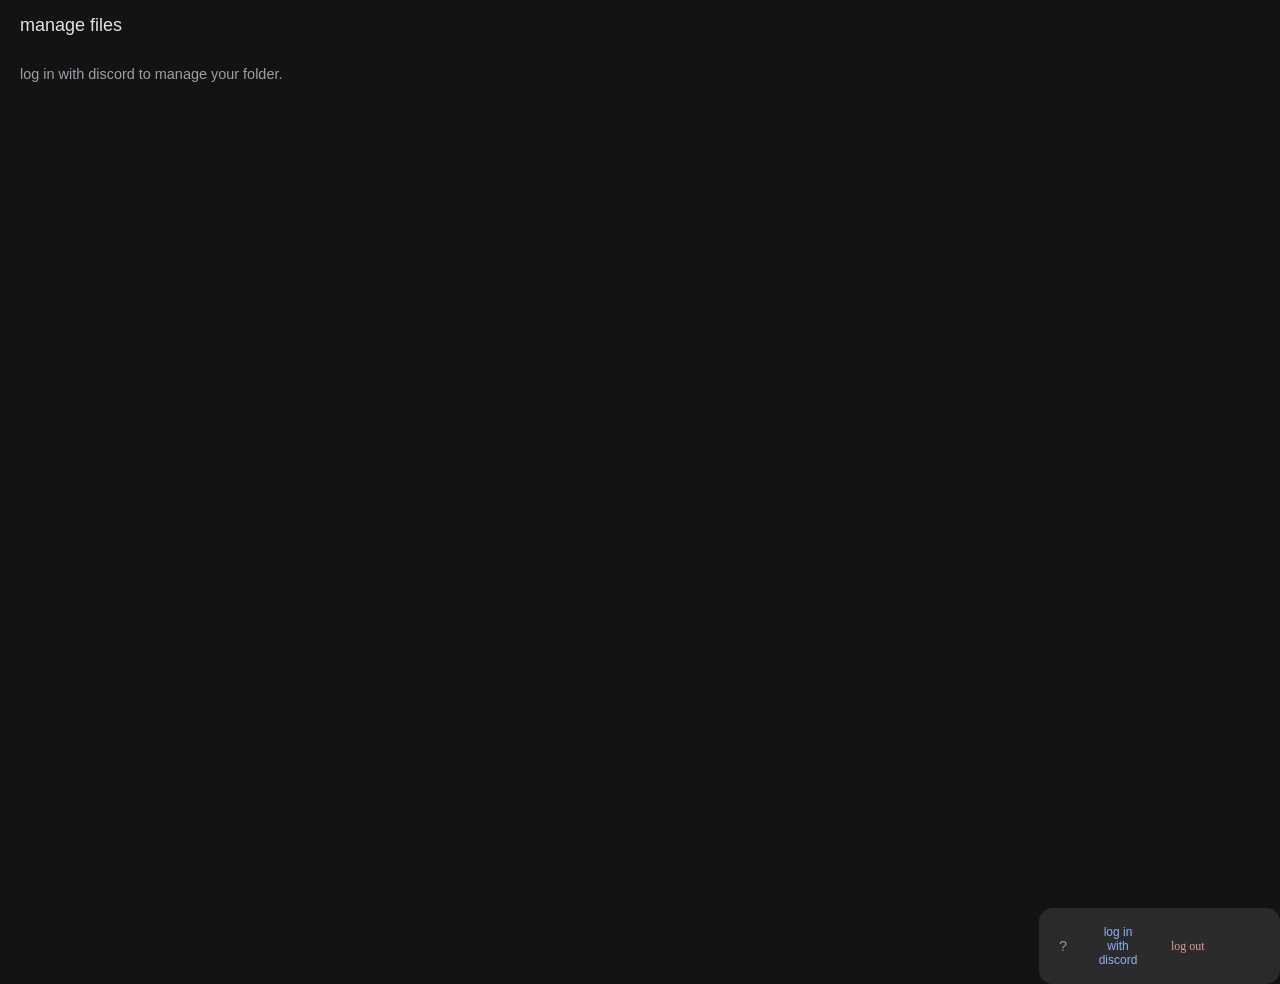
==== commit c5141a1c: "fix request spam and broken log in element" ====
--- a/manage.html
+++ b/manage.html
@@ -4,7 +4,7 @@
 
     <meta charset="utf-8" />
     <meta name="viewport" content="width=device-width, initial-scale=1" />
-    <title>manage your cat!! big business oh yeah</title>
+    <title>MANAGE your cat!! big business oh yeah</title>
 
     <link rel="icon" type="image/png" href="favicon.png" />
     <link rel="stylesheet" href="index.css" />
--- a/src/manage.css
+++ b/src/manage.css
@@ -22,8 +22,6 @@
 }
 .managewhitelistbtn:hover {background: rgba(255,255,255,0.06)}
 
-/* login/logout: css alone decides which half of the menu shows, based on whether
-   discordmenulogout is hidden (drivediscord already toggles that for us) */
 .discordmenu {
     display: flex; align-items: center; gap: 8px;
 }
@@ -40,10 +38,6 @@
 }
 .discordmenulogout {color: #df9d9b}
 .managelogin {color: #8ab4f8}
-.discordmenu:has(.discordmenulogout:not([hidden])) .managelogin {display: none}
-.discordmenu:has(.discordmenulogout[hidden]) .discordmenuavatar,
-.discordmenu:has(.discordmenulogout[hidden]) .discordmenuname,
-.discordmenu:has(.discordmenulogout[hidden]) .discordmenulogout {display: none}
 
 .managestatus {color: #9aa0a6; padding: 16px 0}
 
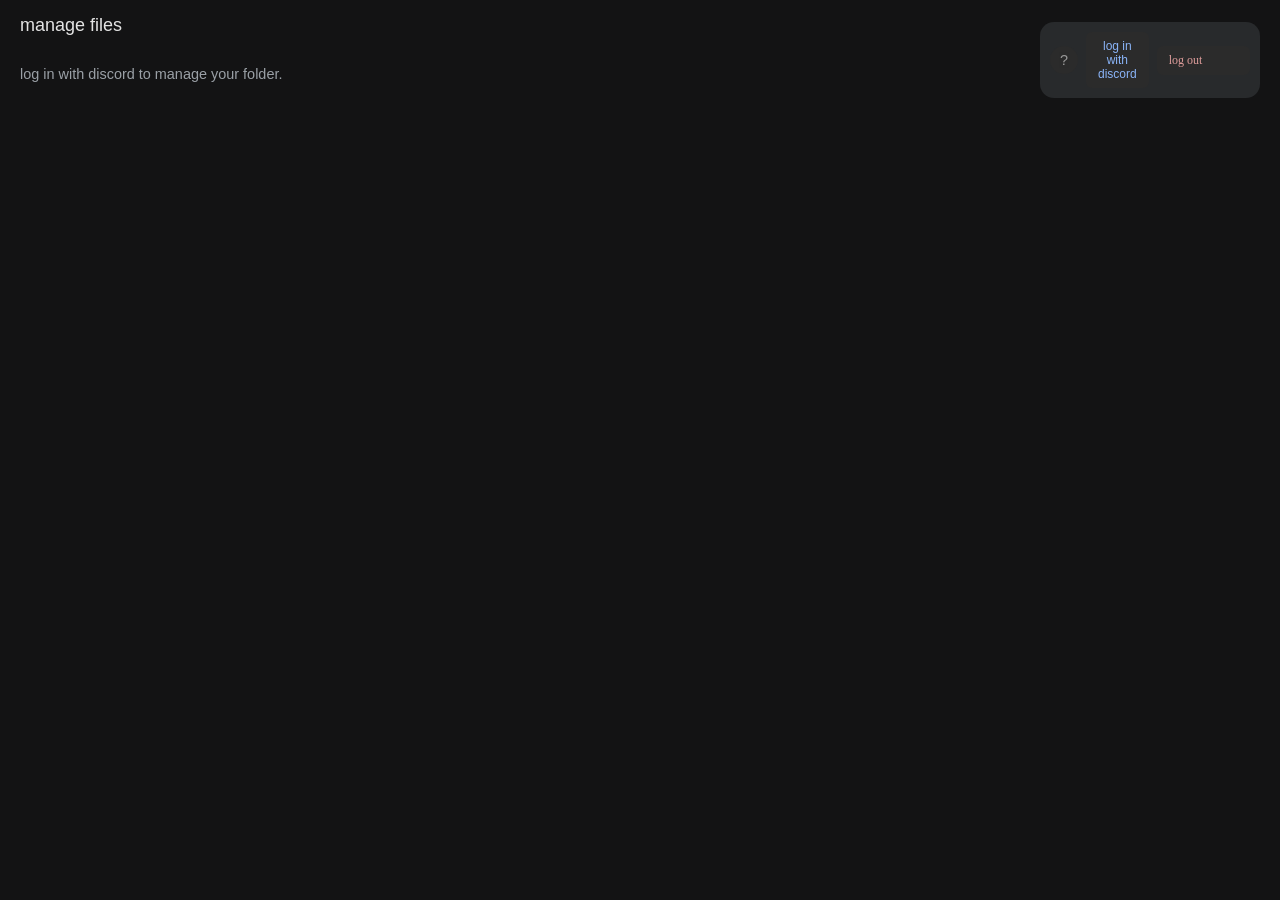
==== commit 800bff86: "block some symbols and adjust manage ui" ====
--- a/manage.html
+++ b/manage.html
@@ -34,6 +34,8 @@
         <div class="managefolders" hidden></div>
       </main>
     </div>
+
+    <nav class="managefolderbar" hidden></nav>
 
     <div class="manageoverlay" hidden>
       <div class="manageoverlaybackdrop"></div>
--- a/src/manage.css
+++ b/src/manage.css
@@ -10,10 +10,15 @@
     display: flex; align-items: center;
     justify-content: space-between;
     margin-bottom: 16px;
+    padding-right: 220px;
 }
 .manageheader h1 {font-size: 18px; margin: 0}
 
-.manageheaderactions {display: flex; align-items: center; gap: 10px}
+.manageheaderactions {
+    display: flex; align-items: center; gap: 10px;
+    position: fixed; top: 14px; right: 20px;
+    z-index: 200;
+}
 
 .managewhitelistbtn {
     background: transparent; border: none;
@@ -43,7 +48,26 @@
 
 /*//////////////////////////////////////////////////////////////////////*/
 
-.managefolder {margin-bottom: 28px}
+.managefolders {padding-bottom: 64px}
+.managefolder {margin-bottom: 0}
+
+.managefolderbar {
+    position: fixed; left: 0; right: 0; bottom: 0;
+    z-index: 150;
+    display: flex; gap: 6px; overflow-x: auto;
+    padding: 10px 20px;
+    background: #161616; border-top: 1px solid #2b2b2b;
+}
+.managefolderbar[hidden] {display: none}
+.managefolderbarbtn {
+    flex-shrink: 0;
+    background: #2b2b2b; border: none;
+    border-radius: 999px; color: #e3e3e3;
+    padding: 7px 14px; font-size: 12px;
+    text-transform: capitalize; cursor: pointer;
+}
+.managefolderbarbtn:hover {background: #333}
+.managefolderbarbtnactive {background: #8ab4f8; color: #12160f; font-weight: bold}
 .managefolderhead {
     display: flex; align-items: center; gap: 12px;
     margin-bottom: 10px; flex-wrap: wrap;
@@ -74,7 +98,10 @@
 
 .managegrid {
     display: grid; grid-template-columns: repeat(auto-fill, minmax(108px, 1fr));
-    gap: 6px;
+    grid-auto-rows: min-content;
+    gap: 6px 6px;
+    max-height: 470px; overflow-y: auto;
+    padding-right: 2px;
 }
 .managegridloading {
     color: #9aa0a6; font-size: 13px;
@@ -82,10 +109,14 @@
 }
 
 .managecard {
+    display: flex; flex-direction: column;
+    border-radius: 6px; overflow: hidden;
+    background: #111;
+    transition: opacity 0.15s;
+}
+.managethumbwrap {
     position: relative; aspect-ratio: 1;
-    border-radius: 6px; overflow: hidden;
-    cursor: pointer; background: #111;
-    transition: opacity 0.15s;
+    cursor: pointer;
 }
 .managethumb {
     width: 100%; height: 100%;
@@ -103,30 +134,29 @@
     z-index: 2; width: 16px; height: 16px;
     cursor: pointer;
 }
-.managecardselected {outline: 2px solid #8ab4f8; outline-offset: -2px}
-
-.managecardhover {
-    position: absolute; inset: auto 0 0 0;
-    background: linear-gradient(transparent, rgba(0,0,0,0.85));
-    padding: 14px 6px 4px;
+.managecardselected .managethumbwrap {outline: 2px solid #8ab4f8; outline-offset: -2px}
+
+.managecardinfo {
     display: flex; flex-direction: column; gap: 2px;
-    opacity: 0; transition: opacity 0.15s;
-    pointer-events: none;
-}
-.managecard:hover .managecardhover {opacity: 1; pointer-events: auto}
+    padding: 5px 6px 6px;
+    background: #1b1b1b;
+}
 .managecardname {
     font-size: 10px; overflow: hidden;
     text-overflow: ellipsis; white-space: nowrap;
 }
 .managecardmeta {font-size: 9px; color: #9aa0a6}
-.managerenamebtn {
-    align-self: flex-start;
-    background: rgba(255,255,255,0.12); border: none;
+.managecardactions {display: flex; gap: 4px; margin-top: 2px}
+.managerenamebtn, .managedeletebtn {
+    flex: 1;
+    background: #2b2b2b; border: none;
     border-radius: 4px; color: #e3e3e3;
-    font-size: 9px; padding: 2px 6px;
-    cursor: pointer; margin-top: 2px;
-}
-.managerenamebtn:hover {background: rgba(255,255,255,0.22)}
+    font-size: 9px; padding: 3px 4px;
+    cursor: pointer;
+}
+.managerenamebtn:hover {background: #333}
+.managedeletebtn {color: #df9d9b}
+.managedeletebtn:hover {background: #333}
 
 .manageuploadstatus {
     color: #9aa0a6; font-size: 12px;
@@ -148,7 +178,7 @@
 .manageoverlaybox {
     position: relative; z-index: 1;
     background: #1b1b1b; border-radius: 12px;
-    width: min(560px, 92vw); max-height: 82vh;
+    width: min(1200px, 95vw); max-height: 95vh;
     overflow: auto; padding: 20px;
 }
 .manageoverlayhead {
@@ -158,9 +188,16 @@
 .manageoverlayhead h2 {font-size: 16px; margin: 0}
 .manageoverlayclose {background: transparent; border: none; cursor: pointer; padding: 4px}
 
+.adminpeoplelist {
+    display: grid;
+    grid-template-columns: repeat(auto-fill, minmax(300px, 1fr));
+    gap: 8px;
+    align-items: start;
+}
+
 .adminrow {
     background: #111; border-radius: 8px;
-    padding: 10px; margin-bottom: 8px;
+    padding: 10px; margin-bottom: 0;
 }
 .adminrowtop {
     display: flex; gap: 8px;
